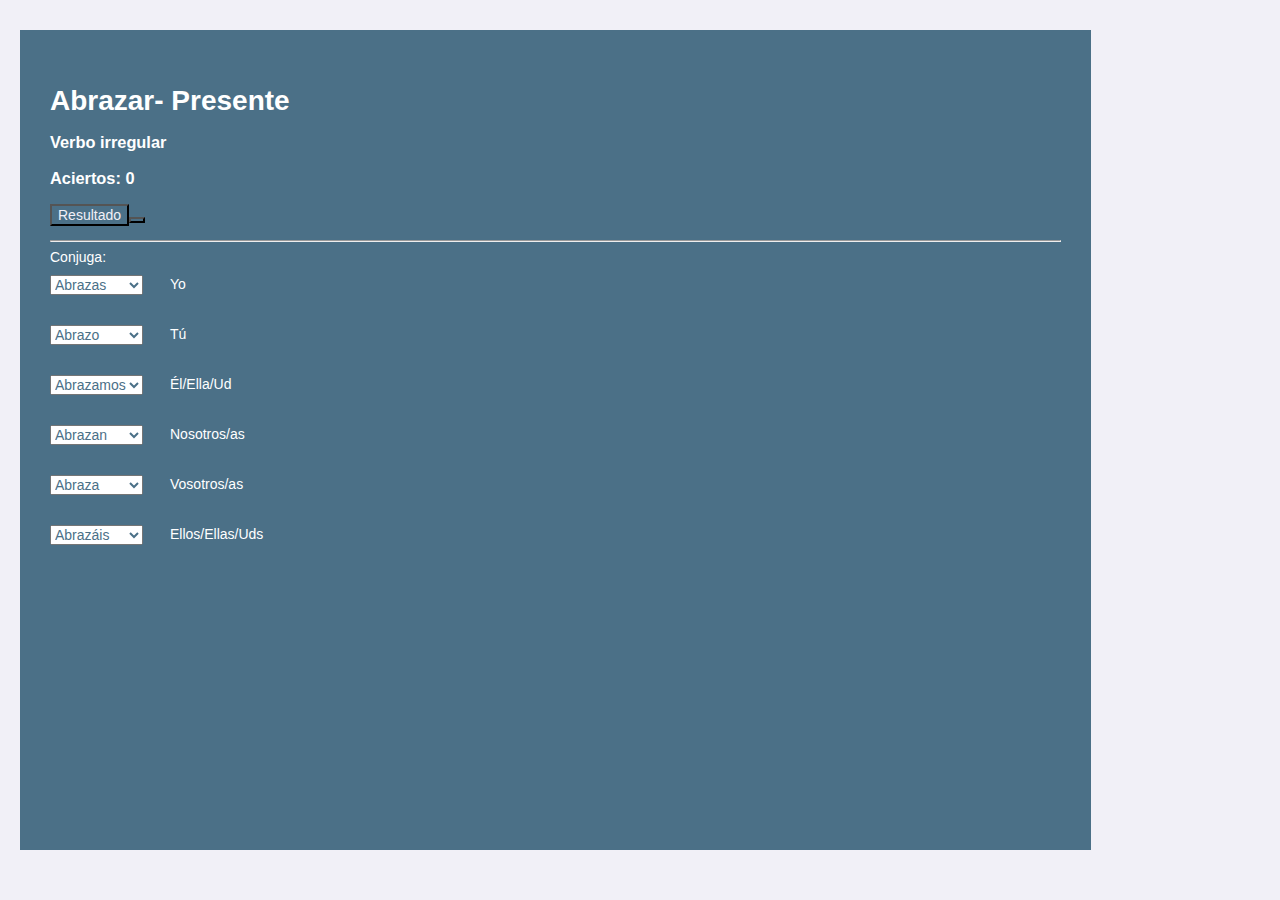
==== abrazar.html @ de91dd23 "👬⛹ Updated with Glitch" ====
<!DOCTYPE html>
<html lang="es">
<head>
  
	<meta charset="UTF-8">
	<title>Spanish Immersive</title>
	<meta name="viewport" content="width=device-width, user-scalable=no, initial-scale=1.0, maximum-scale=1.0, minimum-scale=1.0">
	<meta http-equiv="X-UA-Compatible" content="ie=edge">
  <link rel="preconnect" href="https://fonts.gstatic.com">
  <link href="https://fonts.googleapis.com/css2?family=Rock+Salt&display=swap" rel="stylesheet">
	<link rel="stylesheet" href="https://pro.fontawesome.com/releases/v5.10.0/css/all.css" integrity="sha384-AYmEC3Yw5cVb3ZcuHtOA93w35dYTsvhLPVnYs9eStHfGJvOvKxVfELGroGkvsg+p" crossorigin="anonymous"/>
	<link rel="stylesheet" href="normalize.css">
	<link rel="stylesheet" href="abandonar.css">
  
</head>
<body>
<header>
  <div class="contenedor">
     <h1>Abrazar- Presente</h1>
    <h3>Verbo irregular</h3>
    <h3 id="resultado">Aciertos: 0</h3>
    <button onclick="resultado()">Resultado <audio id="correcto" src="https://cdn.glitch.com/35d4f808-4084-4330-bab2-ff3dcb746151%2FJingle_Win_00.wav?v=1607648012453"></audio></button><button class="reset" id="reset"><i class="fas fa-redo"></i></button>
   
  </div>
   <hr>
  <div class="opcion">
        <label for="abrazar">Conjuga:</label>

          <select >
           
            <option value="Estás">Abrazas</option>
            <option value="Estamos">Abrazamos</option>
            <option value="Estáis">Abrazáis</option>
            <option value="Están">Abrazan</option>
             <option id="estoy" value="Estoy">Abrazo</option>
            <option value="Está">Abraza</option>
          </select>
          <select >
            <option value="Estoy">Abrazo</option>
            <option id="estas" value="Estás">Abrazas</option>
            <option value="Estamos">Abrazamos</option>
            <option value="Está">Abraza</option>
            <option value="Están">Abrazan</option>
            <option value="Estáis">Abrazáis</option>
          </select>
          <select >
            <option value="Estamos">Abrazamos</option>
            <option value="Estáis">Abrazáis</option>
            <option value="Estoy">Abrazo</option>
            <option id="esta" value="Está">Abraza</option>
            <option value="Están">Abrazan</option>
            <option value="Estás">Abrazas</option>
          </select>
          <select >
            <option value="Están">Abrazan</option>
            <option id="estamos" value="Estamos">Abrazamos</option>
            <option value="Estoy">Abrazo</option>
            <option value="Está">Abraza</option>
            <option value="Estáis">Abrazáis</option>
            <option value="Estás">Abrazas</option>
          </select>
          <select >
            <option value="Está">Abraza</option>
            <option value="Están">Abrazan</option>
            <option value="Estoy">Abrazo</option>
            <option value="Estamos">Abrazamos</option>
            <option  value="Estás">Abrazas</option>
            <option id="estais" value="Estáis">Abrazáis</option>
          </select>
          <select >
            <option value="Estáis">Abrazáis</option>
            <option value="Estoy">Abrazo</option>
            <option id="estan" value="Están">Abrazan</option>
            <option  value="Estás">Abrazas</option>
            <option value="Está">Abraza</option>
            <option value="Estamos">Abrazamos</option>
          </select>
      
      </div>
    <ul class="pronombres">
              <li >Yo <span id="demo0"></span></li>
              <li >Tú <span id="demo1"></span></li>
              <li >Él/Ella/Ud <span id="demo2"></span></li>
              <li >Nosotros/as <span id="demo3"></span></li>
              <li >Vosotros/as <span id="demo4"></span></li>
              <li >Ellos/Ellas/Uds <span id="demo5"></span></li>
        </ul> 
</header>
    
   
 
  <script src="jquery-1.12.3.min.js"></script>
  <script src="abrazar.js"></script>
</body>
</html>
---- abandonar.css ----
**{
  transition:all 0.4s ease;
  background:  #f1f0f7; 
  color: #4b7087;
  padding:0;
  margin:0;
}
::selection {
  color: #f1f0f7;
  background: #4b7087;
}
body{
  background:#f1f0f7;
  font-size:14px;
  overflow-y:hidden; 
}
header{margin-left:20px;margin-top:30px;color:#fff;width:79%;height:800px;background:#4b7087;padding:10px 30px; 10px 0px;}
.contenedor{margin-top:45px;}
h1{margin-bottom:0px;}

.reset{margin-left:0px; margin-bottom:10px;background: #4b7087;color: #f1f0f7;outline:none;}

select{color:#4b7087;display:flex;flex-position:column;margin-bottom:30px;margin-top:10px;cursor:pointer;outline:none;}
button{color:#f1f0f7;background:#4b7087;margin-left:0px;outline:none;}
.pronombres{margin-left:80px;margin-top:-316px;position:relative;list-style:none;line-height:50px;}
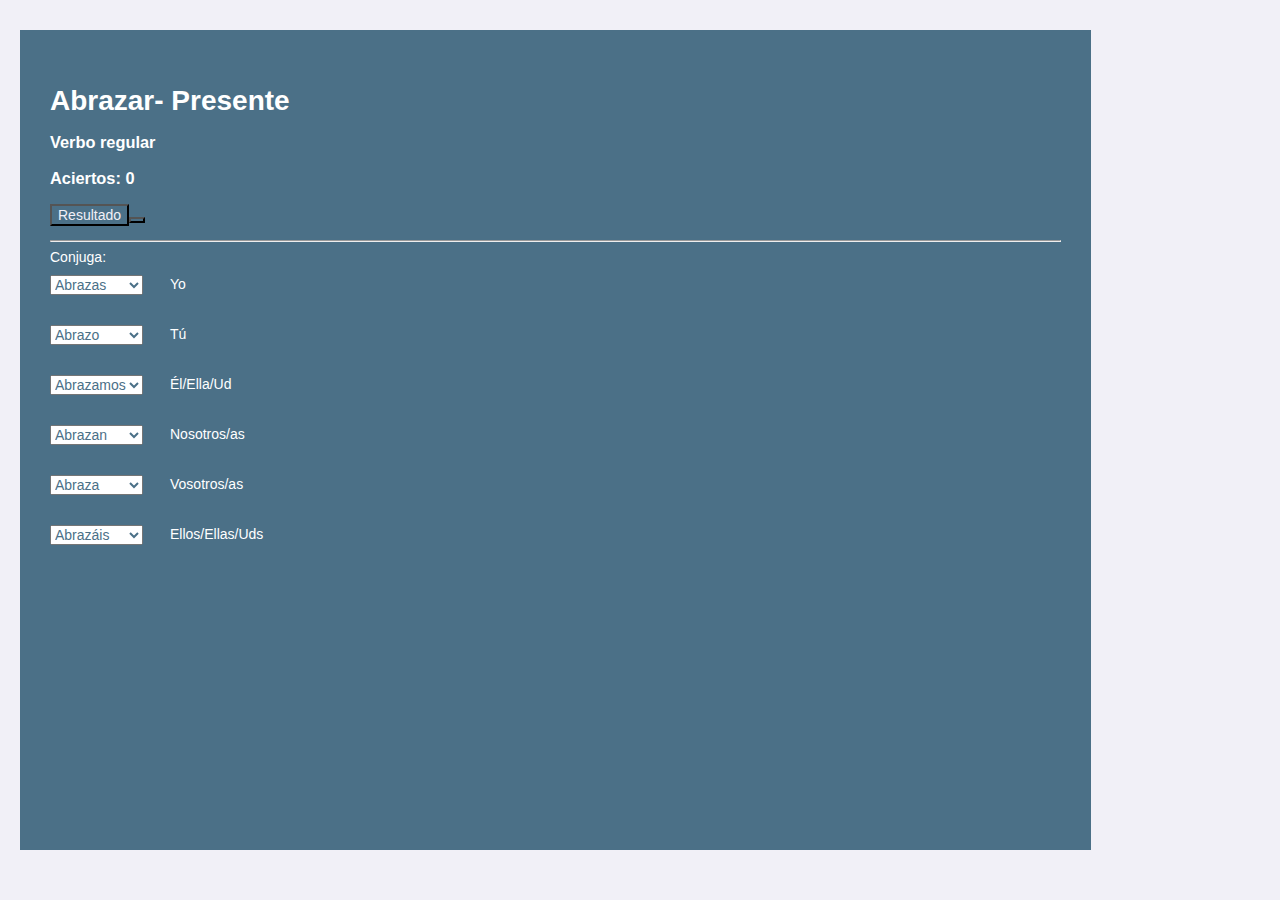
==== commit 8f8868be: "Update abrazar.html" ====
--- a/abrazar.html
+++ b/abrazar.html
@@ -17,7 +17,7 @@
 <header>
   <div class="contenedor">
      <h1>Abrazar- Presente</h1>
-    <h3>Verbo irregular</h3>
+    <h3>Verbo regular</h3>
     <h3 id="resultado">Aciertos: 0</h3>
     <button onclick="resultado()">Resultado <audio id="correcto" src="https://cdn.glitch.com/35d4f808-4084-4330-bab2-ff3dcb746151%2FJingle_Win_00.wav?v=1607648012453"></audio></button><button class="reset" id="reset"><i class="fas fa-redo"></i></button>
    
@@ -92,4 +92,4 @@
   <script src="jquery-1.12.3.min.js"></script>
   <script src="abrazar.js"></script>
 </body>
-</html>+</html>
